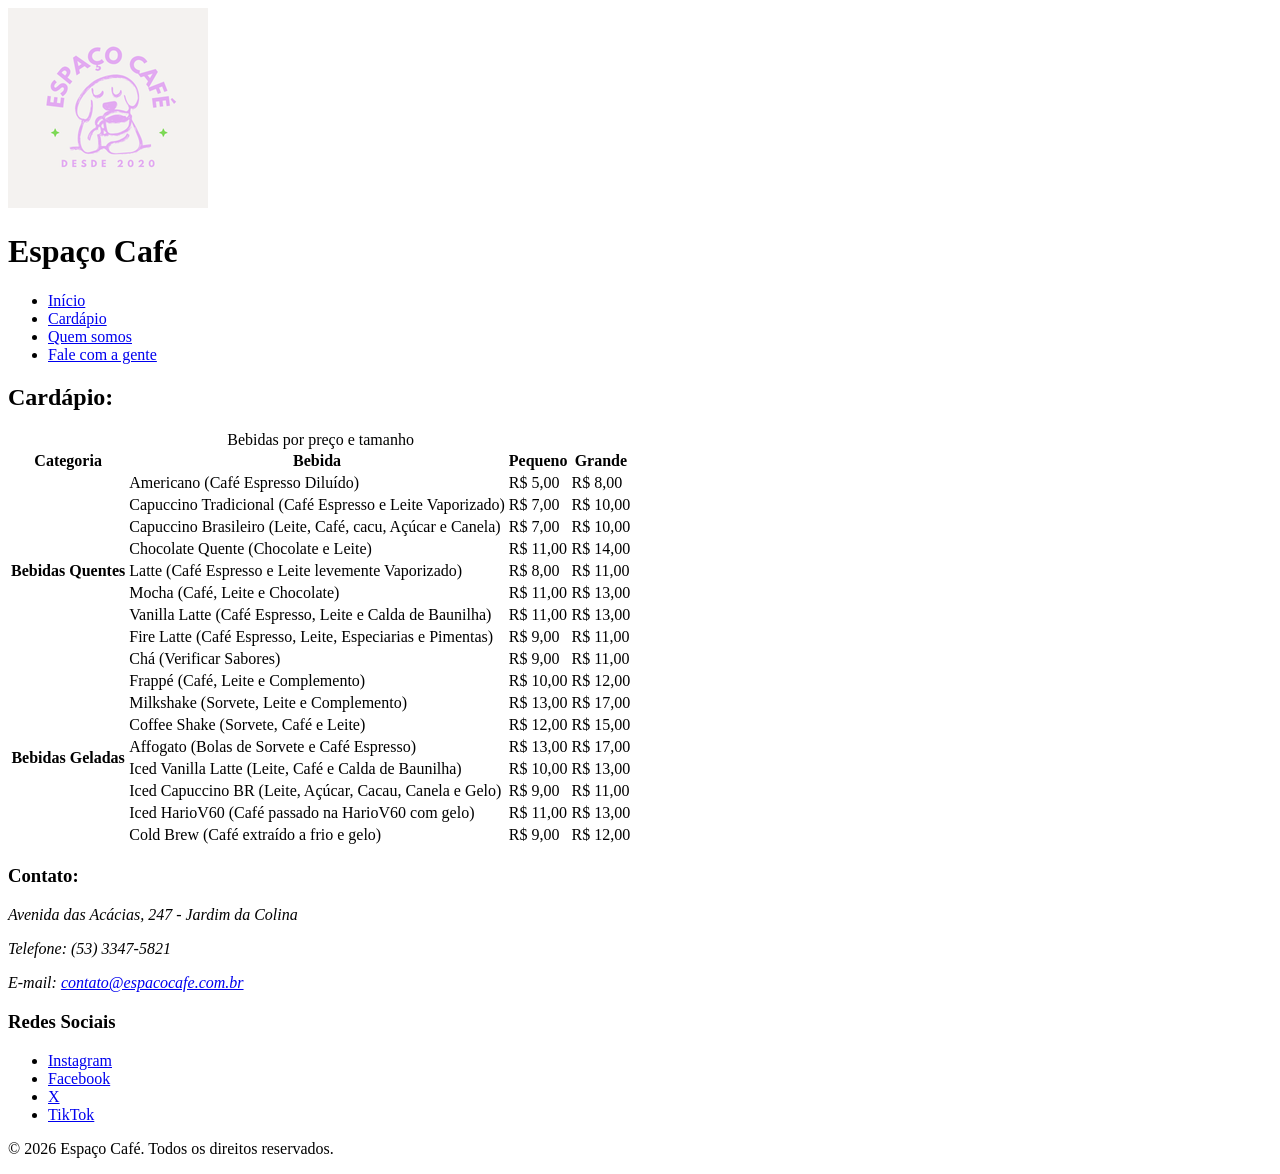
==== pag2.html @ 5e14a46f "first commit" ====
<!DOCTYPE html>
<html lang="pt-br">
  <head>
    <meta charset="utf-8">
    <meta name="description" content="cafeteria de cafes especiais e doces caseiros.">
    <meta name="author" content="Lia Janice Brahm Xavier">
    <meta name="keywords" content="cafe, cafeteria, espresso, doces, barista">
    <meta name="viewport" content="width=device-width, initial-scale=1">
    <title> Cardápio </title>
    <link rel="icon" type="image/png" href="images/favicon.png">
    <link rel="stylesheet" href="css/estilo.css">
  </head>
  <header>
    <div class="marca">
      <img src="images/logo.png" alt="Logotipo de Café Espaço" class="logo">
      <h1> Espaço Café </h1>
    </div>
    <nav>
      <ul>
        <li><a href="index.html">Início</a></li>
        <li><a href="pag2.html" class="ativo">Cardápio</a></li>
        <li><a href="pag3.html">Quem somos</a></li>
        <li><a href="pag4.html">Fale com a gente</a></li>
      </ul>
    </nav>
  </header>
  <main id="conteudo">
    <section id="principal">
      <h2> Cardápio: </h2>
      <table>
        <caption>Bebidas por preço e tamanho</caption>
        <thead>
          <tr>
            <th scope="col">Categoria</th>
            <th scope="col">Bebida</th>
            <th scope="col">Pequeno</th>
            <th scope="col">Grande</th>
          </tr>
        </thead>
        <tbody>
          <tr>
            <th scope="rowgroup" rowspan="9">Bebidas Quentes</th>
            <td>Americano (Café Espresso Diluído)</td>
            <td> R$ 5,00</td>
            <td> R$ 8,00</td>
          </tr>
          <tr>
            <td> Capuccino Tradicional (Café Espresso e Leite Vaporizado)</td>
            <td> R$ 7,00</td>
            <td> R$ 10,00</td>
          </tr>
          <tr>
            <td>Capuccino Brasileiro (Leite, Café, cacu, Açúcar e Canela)</td>
            <td> R$ 7,00</td>
            <td> R$ 10,00</td>
          </tr>
          <tr>
            <td>Chocolate Quente (Chocolate e Leite)</td>
            <td> R$ 11,00</td>
            <td> R$ 14,00</td>
          </tr>
          <tr>
            <td>Latte (Café Espresso e Leite levemente Vaporizado)</td>
            <td> R$ 8,00</td>
            <td> R$ 11,00</td>
          </tr>
          <tr>
            <td> Mocha (Café, Leite e Chocolate)</td>
            <td> R$ 11,00</td>
            <td> R$ 13,00</td>
          </tr>
          <tr>
            <td> Vanilla Latte (Café Espresso, Leite e Calda de Baunilha)</td>
            <td> R$ 11,00</td>
            <td> R$ 13,00</td>
          </tr>
          <tr>
            <td> Fire Latte (Café Espresso, Leite, Especiarias e Pimentas)</td>
            <td> R$ 9,00</td>
            <td> R$ 11,00</td>
          </tr>
          <tr>
            <td> Chá (Verificar Sabores)</td>
            <td> R$ 9,00</td>
            <td> R$ 11,00</td>
          </tr>
        </tbody>
        <tbody>
          <tr>
            <th scope="rowgroup" rowspan="8"> Bebidas Geladas </th>
            <td> Frappé (Café, Leite e Complemento)</td>
            <td> R$ 10,00</td>
            <td> R$ 12,00</td>
          </tr>
          <tr>
            <td> Milkshake (Sorvete, Leite e Complemento) </td>
            <td> R$ 13,00</td>
            <td> R$ 17,00</td>
          </tr>
          <tr>
            <td> Coffee Shake (Sorvete, Café e Leite)</td>
            <td> R$ 12,00</td>
            <td> R$ 15,00</td>
          </tr>
          <tr>
            <td> Affogato (Bolas de Sorvete e Café Espresso)</td>
            <td> R$ 13,00</td>
            <td> R$ 17,00</td>
          </tr>
          <tr>
            <td> Iced Vanilla Latte (Leite, Café e Calda de Baunilha)</td>
            <td> R$ 10,00</td>
            <td> R$ 13,00</td>
          </tr>
          <tr>
            <td> Iced Capuccino BR (Leite, Açúcar, Cacau, Canela e Gelo) </td>
            <td> R$ 9,00</td>
            <td> R$ 11,00</td>
          </tr>
          <tr>
            <td> Iced HarioV60 (Café passado na HarioV60 com gelo)</td>
            <td> R$ 11,00</td>
            <td> R$ 13,00</td>
          </tr>
          <tr>
            <td> Cold Brew (Café extraído a frio e gelo) </td>
            <td> R$ 9,00</td>
            <td> R$ 12,00</td>
          </tr>
        </tbody>
      </table>
    </section>
  </main>
  <footer>
    <div class="contato">
      <h3>Contato:</h3>
      <address>
        <p>Avenida das Acácias, 247 - Jardim da Colina</p>
        <p>Telefone: (53) 3347-5821 </p>
        <p>E-mail: <a href="mailto:contato@espacocafe.com.br">contato@espacocafe.com.br</a></p>
      </address>
    </div>
    <div class="links-uteis">
      <h3>Redes Sociais</h3>
      <ul>
        <li><a href="https://instagram.com/espaco.cafe" target="_blank">Instagram</a></li>
        <li><a href="https://facebook.com/espaco.cafe" target="_blank">Facebook</a></li>
        <li><a href="https://x.com/espaco.cafe" target="_blank">X</a></li>
        <li><a href="https://tiktok.com/@espacocafe" target="_blank">TikTok</a></li>
        </div>
      </ul>
    <p>&copy 2026 Espaço Café. Todos os direitos reservados. </p>
  </footer>
</html>
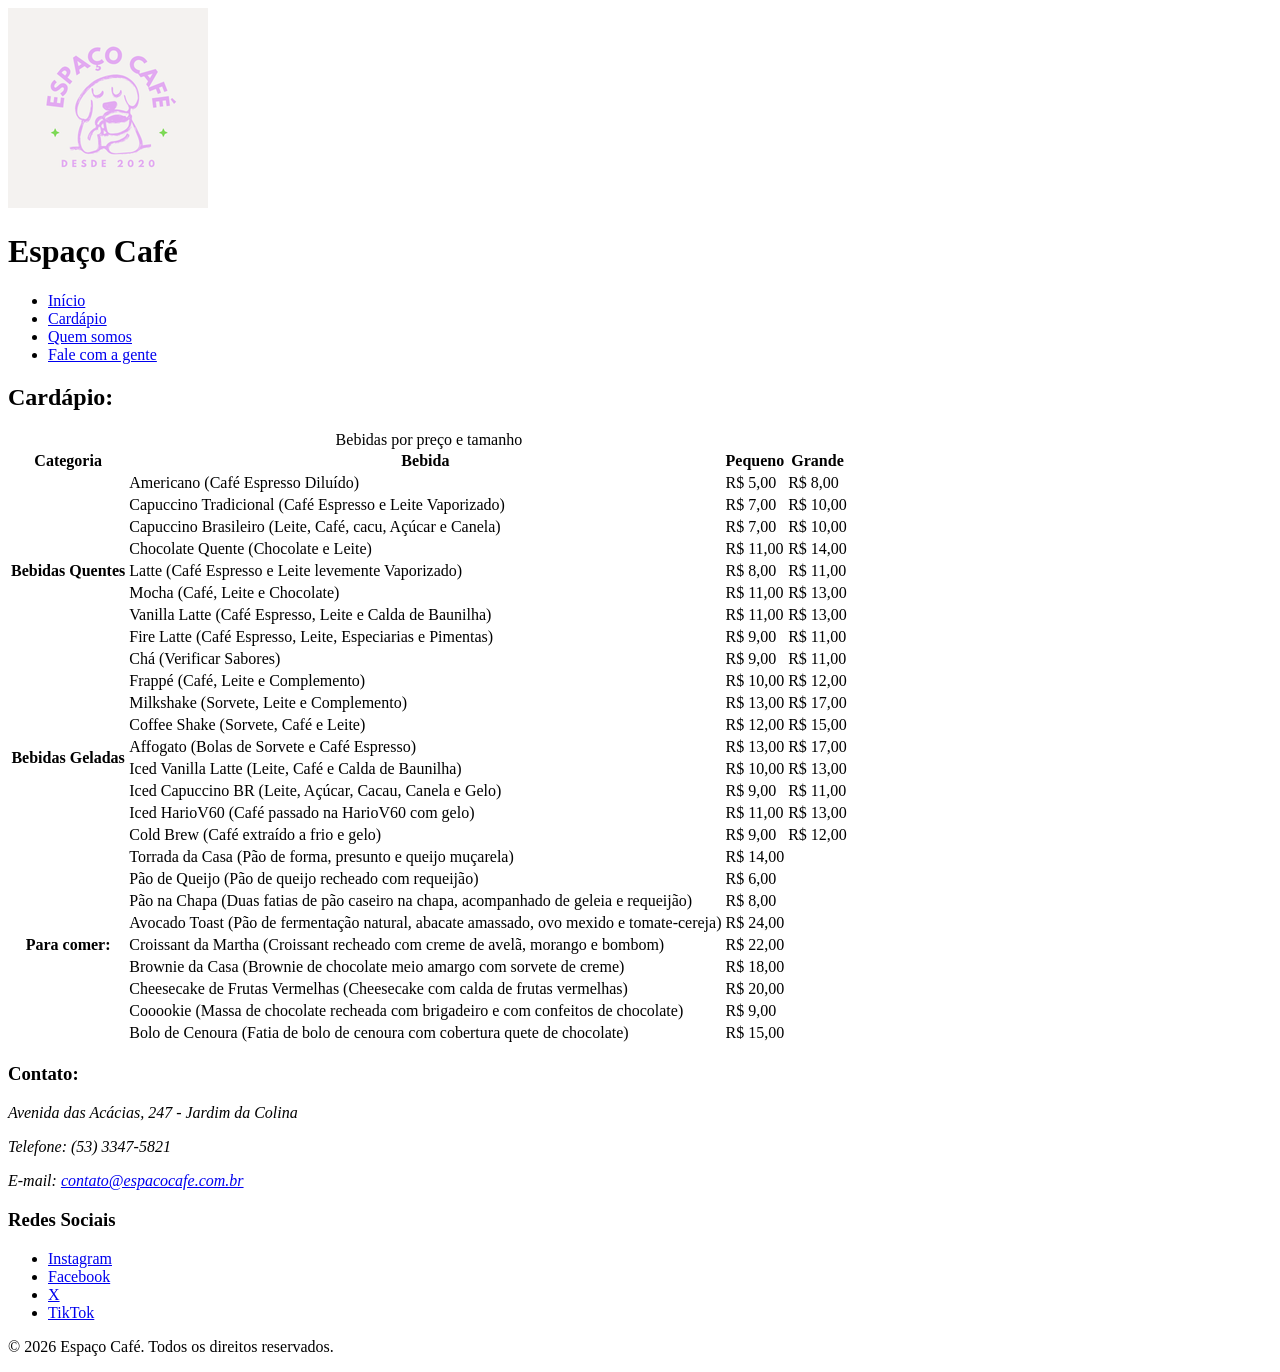
==== commit 82ef46c2: "Adicionada a página 4 (formulário) ainda incompleta e modificação na página 2 (cardápio)" ====
--- a/pag2.html
+++ b/pag2.html
@@ -128,6 +128,45 @@
             <td> R$ 12,00</td>
           </tr>
         </tbody>
+        <tbody>
+          <tr>
+          <th scope="rowgroup" rowspan="9"> Para comer: </th>
+          <td> Torrada da Casa (Pão de forma, presunto e queijo muçarela)</td>
+          <td> R$ 14,00</td>
+          </tr>
+          <tr>
+            <td> Pão de Queijo (Pão de queijo recheado com requeijão)</td>
+            <td> R$ 6,00</td>
+          </tr>
+          <tr>
+            <td> Pão na Chapa (Duas fatias de pão caseiro na chapa, acompanhado de geleia e requeijão)</td>
+            <td> R$ 8,00</td>
+          </tr>
+          <tr>
+            <td> Avocado Toast (Pão de fermentação natural, abacate amassado, ovo mexido e tomate-cereja)</td>
+            <td> R$ 24,00 </td>
+          </tr>
+          <tr>
+            <td> Croissant da Martha (Croissant recheado com creme de avelã, morango e bombom)</td>
+            <td> R$ 22,00</td>
+          </tr>
+          <tr>
+            <td> Brownie da Casa (Brownie de chocolate meio amargo com sorvete de creme)</td>
+            <td> R$ 18,00</td>
+          </tr>
+          <tr>
+            <td> Cheesecake de Frutas Vermelhas (Cheesecake com calda de frutas vermelhas)</td>
+            <td> R$ 20,00</td>
+          </tr>
+          <tr>
+            <td> Cooookie (Massa de chocolate recheada com brigadeiro e com confeitos de chocolate)</td>
+            <td> R$ 9,00 </td>
+          </tr>
+          <tr>
+            <td> Bolo de Cenoura (Fatia de bolo de cenoura com cobertura quete de chocolate)</td>
+            <td> R$ 15,00</td>
+          </tr>
+        </tbody>
       </table>
     </section>
   </main>
